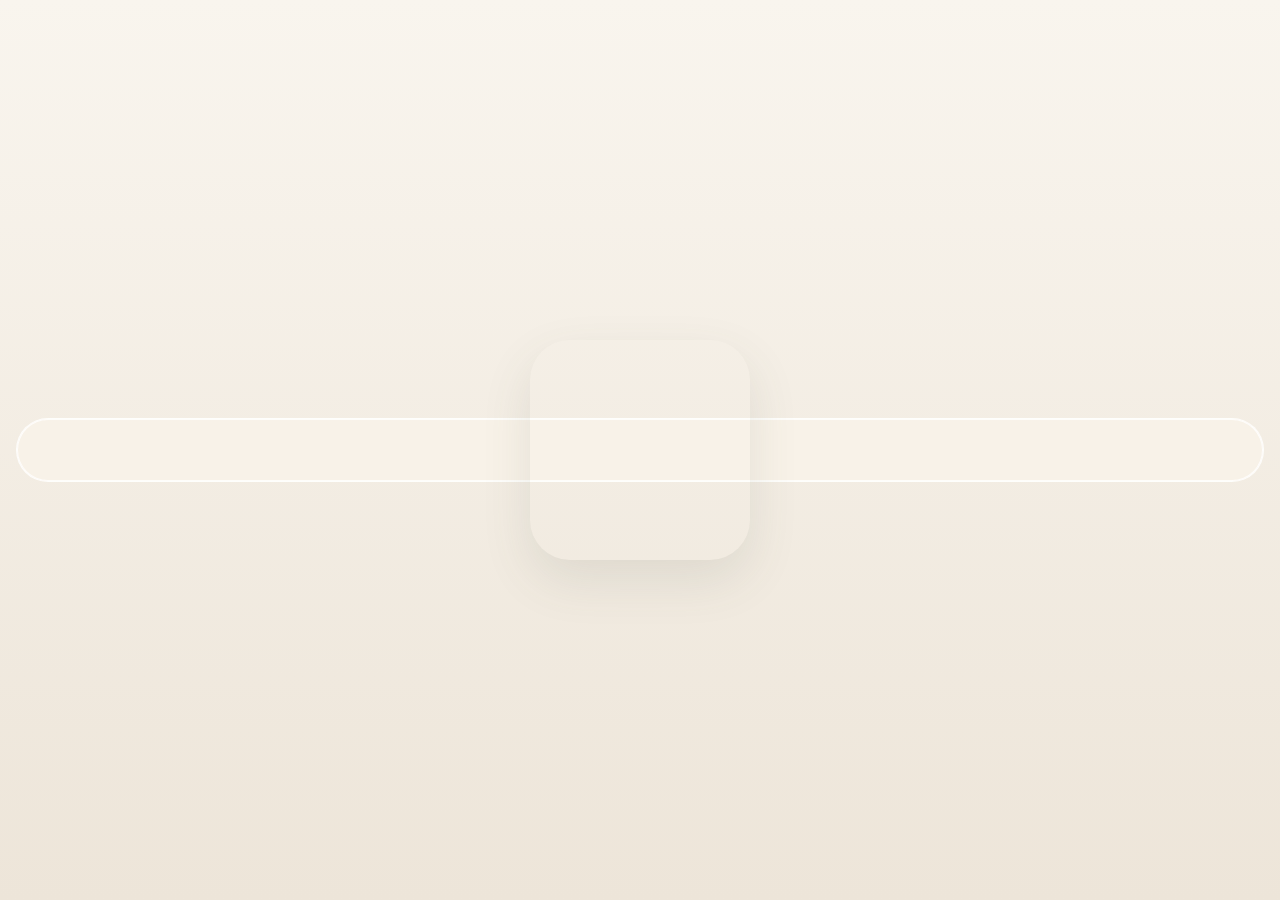
==== index.html @ 1c56a96d "Add files via upload" ====
<!DOCTYPE html>
<html lang="en">
<head>
    <meta charset="UTF-8">
    <meta name="viewport" content="width=device-width, initial-scale=1.0">
    <title>Anna & Meklit</title>
    <link rel="preconnect" href="https://fonts.googleapis.com">
    <link rel="preconnect" href="https://fonts.gstatic.com" crossorigin>
    <link href="https://fonts.googleapis.com/css2?family=Cinzel:wght@400;600&family=Playfair+Display:ital,wght@0,400;1,400&family=Montserrat:wght@300;400;500&display=swap" rel="stylesheet">
    <style>
        :root {
            --bg: #FDFBF7;
            --text: #334039;
            --button-bg: #7A997F;
            --button-hover: #5E7B63;
            --button-text: #FFFFFF;
            --accent-gold: #C5A059;
        }

        * {
            box-sizing: border-box;
            margin: 0;
            padding: 0;
        }

        html, body {
            width: 100%;
            height: 100%;
            font-family: 'Montserrat', sans-serif;
            background-color: var(--bg);
            color: var(--text);
        }

        body {
            display: flex;
            align-items: center;
            justify-content: center;
            min-height: 100vh;
            padding: 0;
            margin: 0;
        }

        .intro-container {
            position: relative;
            display: flex;
            align-items: center;
            justify-content: center;
            text-align: center;
            width: 100%;
            max-width: 100vw;
            min-height: 100vh;
            padding: 0;
            border-radius: 0;
            background: linear-gradient(180deg, #F9F5EE 0%, #EDE5D9 100%);
        }

        .seal-wrapper {
            position: relative;
            width: 100%;
            padding: 0 16px;
            display: flex;
            justify-content: center;
            align-items: center;
            min-height: 100vh;
        }

        .seal-wrapper::before {
            content: '';
            position: absolute;
            left: 16px;
            right: 16px;
            top: 50%;
            height: 62px;
            transform: translateY(-50%);
            background: rgba(249, 243, 233, 0.82);
            border: 1px solid rgba(255,255,255,0.85);
            box-shadow: inset 0 0 0 1px rgba(255,255,255,0.8);
            border-radius: 40px;
            z-index: 0;
        }

        .seal-button {
            width: 220px;
            height: 220px;
            border-radius: 40px;
            background: url('images/seal.png') center/110% no-repeat;
            background-color: transparent;
            border: none;
            position: relative;
            display: flex;
            align-items: center;
            justify-content: center;
            overflow: hidden;
            box-shadow: 0 20px 50px rgba(79, 94, 77, 0.12);
            cursor: pointer;
            transition: transform 0.3s ease, box-shadow 0.3s ease;
            padding: 0;
            z-index: 1;
        }

        .seal-button:hover,
        .seal-button:focus-visible {
            transform: scale(1.04);
            box-shadow: 0 26px 64px rgba(79, 94, 77, 0.16);
        }



        .curtain {
            position: fixed;
            inset: 0;
            pointer-events: none;
            z-index: 999;
            opacity: 0;
            transition: opacity 0.2s ease;
        }

        .curtain.opening {
            opacity: 1;
        }

        .curtain-panel {
            position: absolute;
            top: 0;
            width: 50%;
            height: 100%;
            background: #F4F5EA;
            transition: transform 1.1s ease;
            transform-origin: center;
            transform: scaleX(0);
        }

        .curtain-panel.left {
            left: 0;
            transform-origin: right;
        }

        .curtain-panel.right {
            right: 0;
            transform-origin: left;
        }

        .curtain.opening .curtain-panel.left,
        .curtain.opening .curtain-panel.right {
            transform: scaleX(1);
        }

        .subtitle {
            font-family: 'Playfair Display', serif;
            font-size: 18px;
            font-style: italic;
            margin-bottom: 40px;
            color: var(--text);
        }

    </style>
</head>
<body>
    <div class="intro-container">
        <div class="seal-wrapper">
            <button class="seal-button" id="openInvitation" aria-label="Open invitation"></button>
        </div>
    </div>

    <div class="curtain" id="curtain">
        <div class="curtain-panel left"></div>
        <div class="curtain-panel right"></div>
    </div>

    <script>
        const curtain = document.getElementById('curtain');
        const opener = document.getElementById('openInvitation');

        opener.addEventListener('click', function() {
            opener.style.pointerEvents = 'none';
            curtain.classList.add('opening');
            setTimeout(() => {
                window.location.href = 'gemini-code-1779655609140.html';
            }, 1100);
        });
    </script>
</body>
</html>
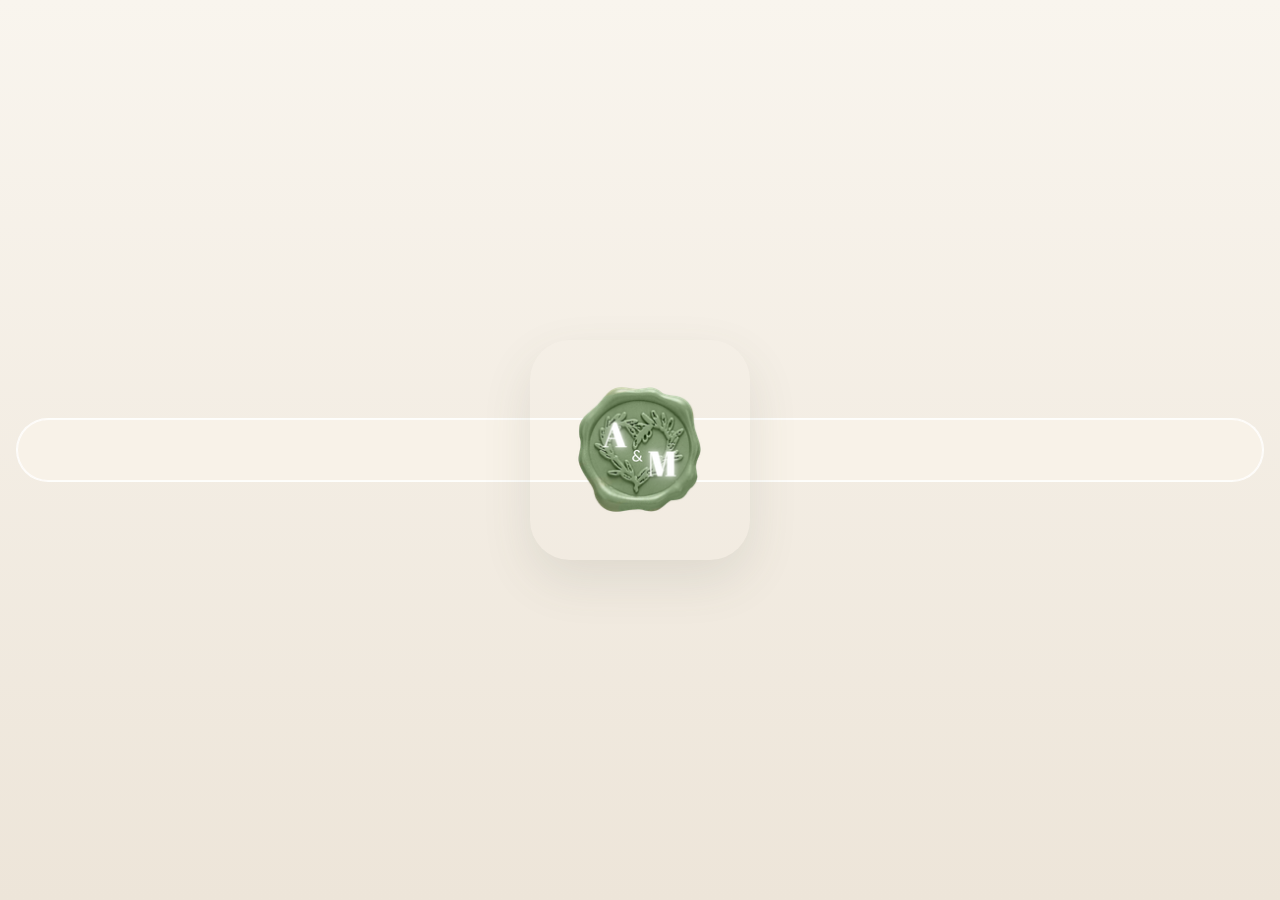
==== commit 65f123a8: "edited 2" ====
--- a/index.html
+++ b/index.html
@@ -175,7 +175,7 @@
             opener.style.pointerEvents = 'none';
             curtain.classList.add('opening');
             setTimeout(() => {
-                window.location.href = 'gemini-code-1779655609140.html';
+                window.location.href = 'invitation.html';
             }, 1100);
         });
     </script>
